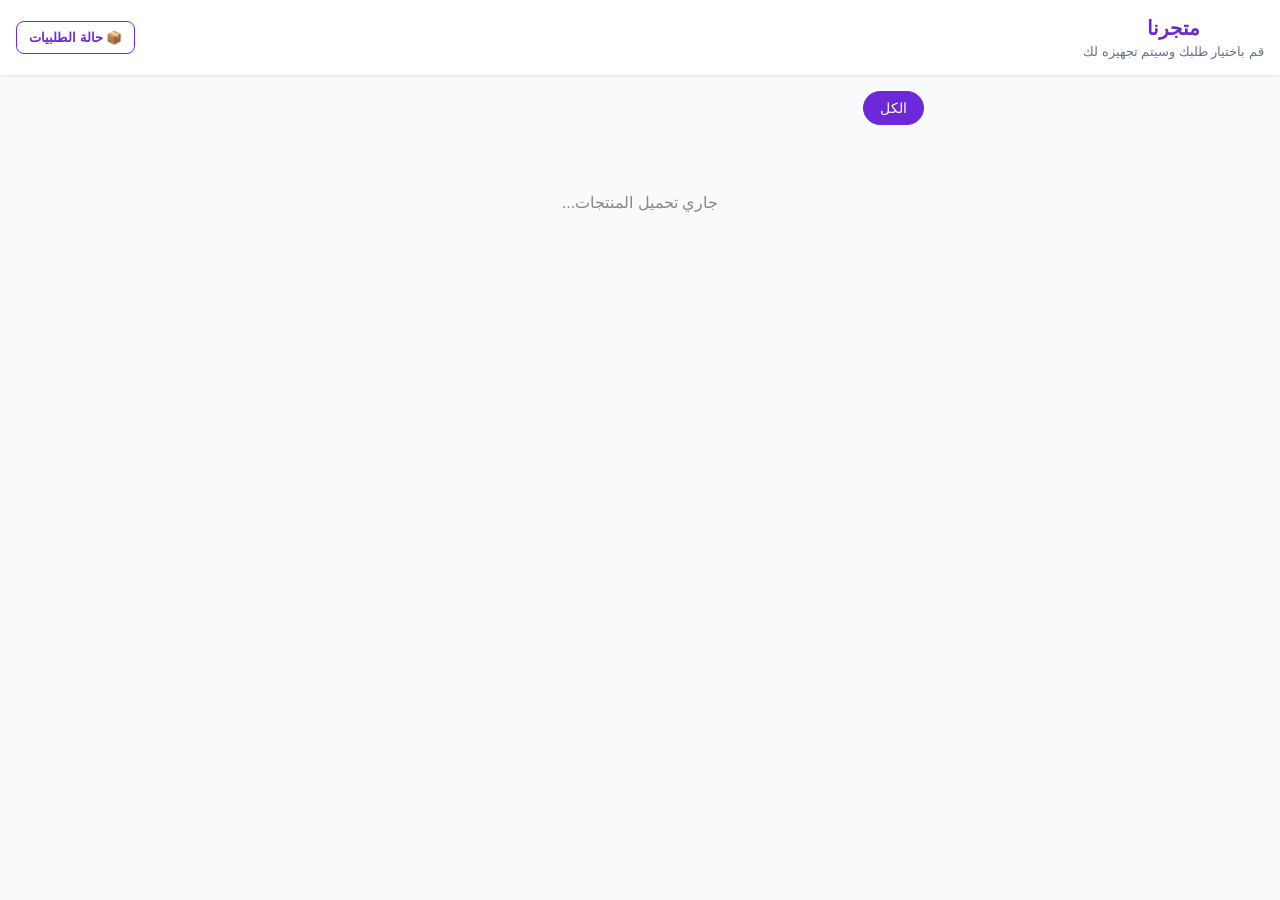
==== deploy_customer/index.html @ 6b64c836 "Add files via upload" ====
<!DOCTYPE html>
<html lang="ar" dir="rtl">
<head>
  <meta charset="UTF-8">
  <meta name="viewport" content="width=device-width, initial-scale=1.0">
  <title>طلب عبر الإنترنت</title>
  
  <!-- PWA Meta Tags -->
  <link rel="manifest" href="manifest.json">
  <meta name="theme-color" content="#6d28d9">
  <link rel="apple-touch-icon" href="icon.png">
  <meta name="apple-mobile-web-app-capable" content="yes">
  <meta name="apple-mobile-web-app-status-bar-style" content="black-translucent">
  <meta name="apple-mobile-web-app-title" content="المحل">
  <style>
    :root {
      --accent: #6d28d9;
      --bg: #f8fafc;
      --surface: #ffffff;
      --text: #0f172a;
      --text-muted: #64748b;
      --radius: 12px;
    }
    * { box-sizing: border-box; margin: 0; padding: 0; }
    body { font-family: 'Segoe UI', Tahoma, Geneva, Verdana, sans-serif; background: var(--bg); color: var(--text); padding-bottom: 80px; }
    header { background: var(--surface); padding: 16px; text-align: center; box-shadow: 0 1px 3px rgba(0,0,0,0.1); position: sticky; top: 0; z-index: 10; }
    h1 { font-size: 20px; color: var(--accent); margin-bottom: 4px; }
    p.subtitle { font-size: 13px; color: var(--text-muted); }
    
    .container { padding: 16px; max-width: 600px; margin: 0 auto; }
    
    .category-scroll { display: flex; overflow-x: auto; gap: 8px; padding-bottom: 12px; margin-bottom: 16px; scrollbar-width: none; }
    .category-scroll::-webkit-scrollbar { display: none; }
    .cat-btn { padding: 8px 16px; border-radius: 20px; border: 1px solid #e2e8f0; background: var(--surface); color: var(--text); font-size: 14px; white-space: nowrap; cursor: pointer; transition: 0.2s; }
    .cat-btn.active { background: var(--accent); color: white; border-color: var(--accent); }

    .grid { display: grid; grid-template-columns: repeat(2, 1fr); gap: 12px; }

    /* ── Product Card ── */
    .product-card {
      background: var(--surface);
      border-radius: var(--radius);
      overflow: hidden;
      display: flex;
      flex-direction: column;
      box-shadow: 0 2px 8px rgba(0,0,0,0.07);
      position: relative;
      border: 2px solid transparent;
      transition: box-shadow 0.2s, border-color 0.2s, transform 0.15s;
    }
    .product-card:hover { box-shadow: 0 4px 16px rgba(109,40,217,0.12); transform: translateY(-2px); }
    .product-card.in-cart { border-color: var(--accent); background: rgba(109, 40, 217, 0.04); }

    /* Badge */
    .cart-badge {
      position: absolute; top: 8px; right: 8px;
      background: var(--accent); color: white;
      width: 26px; height: 26px; border-radius: 50%;
      display: flex; align-items: center; justify-content: center;
      font-weight: bold; font-size: 13px;
      box-shadow: 0 2px 6px rgba(109,40,217,0.4); z-index: 10;
    }

    /* Product image — fills full card width with rounded top corners */
    .product-img-wrap {
      width: 100%; aspect-ratio: 1 / 1;
      overflow: hidden; background: #f1f5f9;
    }
    .product-img-wrap img {
      width: 100%; height: 100%; object-fit: cover;
      display: block; transition: transform 0.3s;
    }
    .product-card:hover .product-img-wrap img { transform: scale(1.04); }
    .product-img-emoji {
      width: 100%; aspect-ratio: 1 / 1;
      display: flex; align-items: center; justify-content: center;
      font-size: 52px; background: #f1f5f9;
    }

    /* Card body */
    .product-card-body {
      padding: 10px 10px 12px;
      display: flex; flex-direction: column; flex: 1;
    }
    .product-name {
      font-size: 13px; font-weight: 700;
      color: var(--text); line-height: 1.35;
      display: -webkit-box; -webkit-line-clamp: 2;
      -webkit-box-orient: vertical; overflow: hidden;
      margin-bottom: 6px;
    }
    .product-variants-hint {
      font-size: 12px; color: var(--accent);
      font-weight: 600; margin-bottom: 6px;
    }
    .product-price {
      font-size: 15px; color: var(--text); font-weight: 800;
      margin-bottom: 10px;
    }
    .product-price span.currency { font-size: 12px; font-weight: 600; color: var(--text-muted); margin-right: 2px; }

    /* Add-to-cart button */
    .add-btn {
      background: var(--accent); color: white;
      border: none; padding: 9px 12px;
      border-radius: 8px; width: 100%;
      font-size: 13px; font-weight: 700;
      cursor: pointer; transition: background 0.2s, opacity 0.2s;
      margin-top: auto;
    }
    .add-btn:active { opacity: 0.85; }
    
    .cart-bar { position: fixed; bottom: 0; left: 0; right: 0; background: var(--surface); padding: 16px; box-shadow: 0 -2px 10px rgba(0,0,0,0.1); display: flex; justify-content: space-between; align-items: center; z-index: 20; max-width: 600px; margin: 0 auto; }
    .cart-total { font-weight: bold; font-size: 16px; }
    .checkout-btn { background: var(--accent); color: white; border: none; padding: 10px 24px; border-radius: 8px; font-weight: bold; cursor: pointer; }
    
    /* Cart Drawer */
    .cart-drawer { position: fixed; top: 100%; left: 0; right: 0; bottom: 0; background: var(--bg); z-index: 100; transition: top 0.3s ease-in-out; display: flex; flex-direction: column; max-width: 600px; margin: 0 auto; box-shadow: 0 -4px 20px rgba(0,0,0,0.15); }
    .cart-drawer.active { top: 0; }
    
    .drawer-header { background: var(--surface); padding: 16px; display: flex; justify-content: space-between; align-items: center; border-bottom: 1px solid #e2e8f0; }
    .drawer-title { font-size: 18px; font-weight: bold; }
    .close-drawer { font-size: 24px; color: var(--text-muted); cursor: pointer; line-height: 1; }
    
    .drawer-content { flex: 1; overflow-y: auto; padding: 16px; }
    
    .cart-items { margin-bottom: 24px; }
    .cart-item { display: flex; justify-content: space-between; align-items: center; background: var(--surface); padding: 12px; border-radius: 8px; margin-bottom: 8px; box-shadow: 0 1px 2px rgba(0,0,0,0.05); }
    .cart-item-info { flex: 1; }
    .cart-item-name { font-weight: 600; font-size: 14px; margin-bottom: 4px; }
    .cart-item-price { color: var(--accent); font-size: 13px; font-weight: bold; }
    .cart-item-controls { display: flex; align-items: center; gap: 12px; background: var(--bg); border-radius: 20px; padding: 4px 8px; }
    .qty-btn { background: none; border: none; font-size: 18px; color: var(--text); cursor: pointer; width: 24px; height: 24px; display: flex; align-items: center; justify-content: center; }
    .qty-display { font-weight: bold; font-size: 14px; min-width: 20px; text-align: center; }

    .order-summary { background: var(--surface); padding: 16px; border-radius: 8px; margin-bottom: 24px; font-weight: bold; display: flex; justify-content: space-between; font-size: 16px; }
    
    .form-group { margin-bottom: 16px; }
    .form-label { display: block; font-size: 13px; margin-bottom: 6px; font-weight: 600; }
    .form-input { width: 100%; padding: 12px; border: 1px solid #cbd5e1; border-radius: 8px; font-family: inherit; font-size: 14px; }
    .form-input:focus { outline: none; border-color: var(--accent); }
    
    .drawer-footer { padding: 16px; background: var(--surface); border-top: 1px solid #e2e8f0; }
    .submit-btn { background: var(--accent); color: white; border: none; padding: 14px; border-radius: 8px; width: 100%; font-weight: bold; cursor: pointer; font-size: 16px; box-shadow: 0 4px 12px rgba(109, 40, 217, 0.3); }
    .submit-btn:disabled { background: #cbd5e1; cursor: not-allowed; box-shadow: none; }
  </style>
</head>
<body>

  <header style="display: flex; justify-content: space-between; align-items: center;">
    <div>
      <h1 id="store-name-display">متجرنا</h1>
      <p class="subtitle">قم باختيار طلبك وسيتم تجهيزه لك</p>
    </div>
    <button id="open-my-orders" style="background: white; border: 1px solid var(--accent); color: var(--accent); padding: 8px 12px; border-radius: 8px; font-weight: bold; font-size: 13px; cursor: pointer;">📦 حالة الطلبيات</button>
  </header>

  <div class="container">
    <div class="category-scroll" id="categories-container">
      <button class="cat-btn active" data-id="all">الكل</button>
      <!-- Categories -->
    </div>

    <div class="grid" id="products-container">
      <div style="text-align: center; grid-column: span 2; padding: 40px; color: #888;">جاري تحميل المنتجات...</div>
    </div>
  </div>

  <div class="cart-bar" id="cart-bar" style="display: none; cursor: pointer;">
    <div>
      <div style="font-size: 12px; color: var(--text-muted);">السلة (<span id="cart-count">0</span> منتجات)</div>
      <div class="cart-total" id="cart-total">0.00DH</div>
    </div>
    <button class="checkout-btn" id="open-checkout">عرض السلة</button>
  </div>

  <div class="cart-drawer" id="cart-drawer">
    <div class="drawer-header">
      <div class="drawer-title">🛒 سلة المشتريات</div>
      <div class="close-drawer" id="close-drawer">&times;</div>
    </div>
    
    <div class="drawer-content">
      <div class="cart-items" id="drawer-cart-items">
        <!-- Cart items injected here -->
      </div>
      
      <div class="order-summary">
        <span>الإجمالي المطلوب:</span>
        <span id="drawer-total-price" style="color: var(--accent);">0.00DH</span>
      </div>

      <div style="background: var(--surface); padding: 16px; border-radius: 8px; margin-bottom: 16px;">
        <h3 style="font-size: 14px; margin-bottom: 12px;">معلومات التوصيل</h3>
        <div class="form-group">
          <label class="form-label">الاسم الكريم</label>
          <input type="text" id="customer-name" class="form-input" placeholder="مثال: أحمد محمد" required>
        </div>
        <div class="form-group" style="margin-bottom: 0;">
          <label class="form-label">رقم الهاتف (واتساب)</label>
          <input type="tel" id="customer-phone" class="form-input" placeholder="مثال: 0612345678" required>
        </div>
      </div>
    </div>

    <div class="drawer-footer">
      <button id="add-more-products-btn" style="margin-bottom: 12px; width: 100%; padding: 12px; border-radius: 8px; font-weight: bold; background: var(--bg); border: 1px dashed var(--accent); color: var(--accent); cursor: pointer;">➕ إضافة منتجات أخرى</button>
      <button class="submit-btn" id="submit-order">تأكيد الطلب وإرسال</button>
    </div>
  </div>

  <div class="cart-drawer" id="orders-drawer">
    <div class="drawer-header">
      <div class="drawer-title">📦 طلباتي الحالية</div>
      <button id="logout-orders-btn" style="display: none; background: none; border: none; color: var(--accent); font-weight: bold; cursor: pointer; font-size: 13px; text-decoration: underline;">تسجيل الخروج</button>
      <div class="close-drawer" id="close-orders-drawer">&times;</div>
    </div>
    <div class="drawer-content">
      <div id="orders-phone-prompt" style="padding: 20px; text-align: center;">
        <p style="margin-bottom: 12px; font-size: 14px; color: var(--text-secondary);">يرجى إدخال رقم هاتفك للبحث عن طلباتك السابقة:</p>
        <input type="tel" id="orders-phone-input" class="form-input" placeholder="رقم الهاتف..." style="margin-bottom: 12px; text-align: center;">
        <button id="fetch-orders-btn" class="submit-btn" style="padding: 10px;">بحث عن الطلبات</button>
      </div>
      <div id="orders-list" style="display: none; flex-direction: column; gap: 12px; padding-top: 8px;">
        <div style="text-align:center; padding: 20px; color: var(--text-muted);">جاري التحميل...</div>
      </div>
    </div>
  </div>

  <!-- Image Zoom Modal -->
  <div id="image-zoom-modal" style="display: none; position: fixed; top: 0; left: 0; right: 0; bottom: 0; background: rgba(0,0,0,0.8); z-index: 10000; justify-content: center; align-items: center; cursor: pointer; padding: 20px;">
    <div style="position: relative; max-width: 100%; max-height: 100%;">
      <span style="position: absolute; top: -40px; right: 0; color: white; font-size: 30px; font-weight: bold; cursor: pointer;">&times;</span>
      <img id="image-zoom-target" src="" style="max-width: 100%; max-height: 80vh; object-fit: contain; border-radius: 8px; box-shadow: 0 4px 20px rgba(0,0,0,0.5);">
    </div>
  </div>

  <script type="module" src="customer.js?v=2"></script>
  <script>
    if ('serviceWorker' in navigator) {
      window.addEventListener('load', () => {
        navigator.serviceWorker.register('./sw.js').then(registration => {
          console.log('ServiceWorker registration successful');
        }).catch(err => {
          console.log('ServiceWorker registration failed: ', err);
        });
      });
    }
  </script>
</body>
</html>
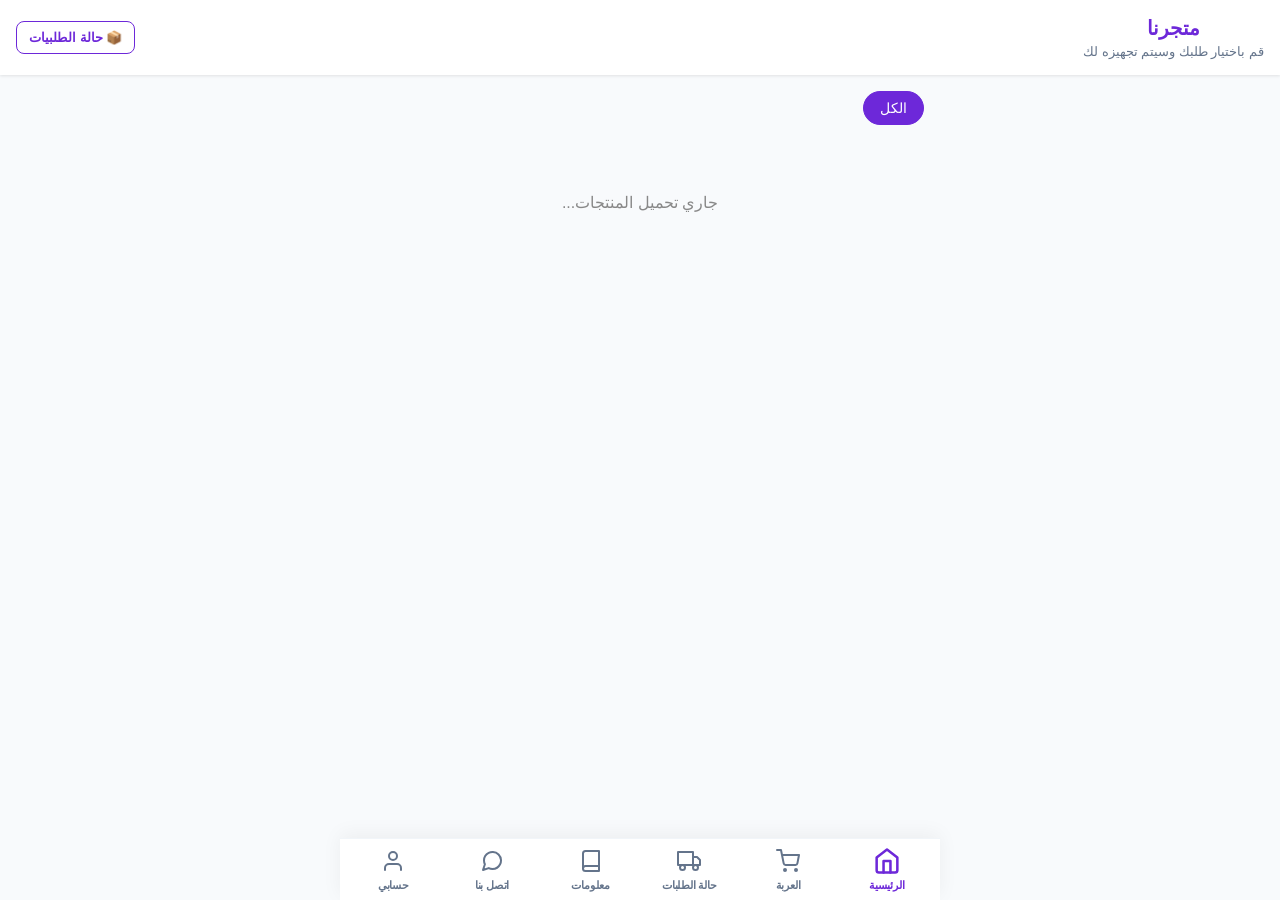
==== commit af865794: "Add files via upload" ====
--- a/deploy_customer/index.html
+++ b/deploy_customer/index.html
@@ -22,7 +22,7 @@
       --radius: 12px;
     }
     * { box-sizing: border-box; margin: 0; padding: 0; }
-    body { font-family: 'Segoe UI', Tahoma, Geneva, Verdana, sans-serif; background: var(--bg); color: var(--text); padding-bottom: 80px; }
+    body { font-family: 'Segoe UI', Tahoma, Geneva, Verdana, sans-serif; background: var(--bg); color: var(--text); padding-bottom: calc(72px + env(safe-area-inset-bottom, 0px)); }
     header { background: var(--surface); padding: 16px; text-align: center; box-shadow: 0 1px 3px rgba(0,0,0,0.1); position: sticky; top: 0; z-index: 10; }
     h1 { font-size: 20px; color: var(--accent); margin-bottom: 4px; }
     p.subtitle { font-size: 13px; color: var(--text-muted); }
@@ -110,12 +110,12 @@
     }
     .add-btn:active { opacity: 0.85; }
     
-    .cart-bar { position: fixed; bottom: 0; left: 0; right: 0; background: var(--surface); padding: 16px; box-shadow: 0 -2px 10px rgba(0,0,0,0.1); display: flex; justify-content: space-between; align-items: center; z-index: 20; max-width: 600px; margin: 0 auto; }
+    .cart-bar { position: fixed; bottom: calc(64px + env(safe-area-inset-bottom, 0px)); left: 0; right: 0; background: var(--surface); padding: 12px 16px; box-shadow: 0 -4px 12px rgba(0,0,0,0.06); display: flex; justify-content: space-between; align-items: center; z-index: 20; max-width: 600px; margin: 0 auto; border-top-left-radius: 16px; border-top-right-radius: 16px; }
     .cart-total { font-weight: bold; font-size: 16px; }
     .checkout-btn { background: var(--accent); color: white; border: none; padding: 10px 24px; border-radius: 8px; font-weight: bold; cursor: pointer; }
     
     /* Cart Drawer */
-    .cart-drawer { position: fixed; top: 100%; left: 0; right: 0; bottom: 0; background: var(--bg); z-index: 100; transition: top 0.3s ease-in-out; display: flex; flex-direction: column; max-width: 600px; margin: 0 auto; box-shadow: 0 -4px 20px rgba(0,0,0,0.15); }
+    .cart-drawer { position: fixed; top: 100%; left: 0; right: 0; bottom: calc(64px + env(safe-area-inset-bottom, 0px)); background: var(--bg); z-index: 100; transition: top 0.3s ease-in-out; display: flex; flex-direction: column; max-width: 600px; margin: 0 auto; box-shadow: 0 -4px 20px rgba(0,0,0,0.15); }
     .cart-drawer.active { top: 0; }
     
     .drawer-header { background: var(--surface); padding: 16px; display: flex; justify-content: space-between; align-items: center; border-bottom: 1px solid #e2e8f0; }
@@ -143,6 +143,18 @@
     .drawer-footer { padding: 16px; background: var(--surface); border-top: 1px solid #e2e8f0; }
     .submit-btn { background: var(--accent); color: white; border: none; padding: 14px; border-radius: 8px; width: 100%; font-weight: bold; cursor: pointer; font-size: 16px; box-shadow: 0 4px 12px rgba(109, 40, 217, 0.3); }
     .submit-btn:disabled { background: #cbd5e1; cursor: not-allowed; box-shadow: none; }
+    
+    /* Bottom Navigation Bar */
+    .bottom-nav { position: fixed; bottom: 0; left: 0; right: 0; background-color: #ffffff; display: flex; justify-content: space-around; align-items: center; padding: 8px 4px; padding-bottom: calc(8px + env(safe-area-inset-bottom, 0px)); box-shadow: 0 -4px 20px rgba(0, 0, 0, 0.05); z-index: 1000; border-top: 1px solid #f1f5f9; max-width: 600px; margin: 0 auto; }
+    .bottom-nav .nav-item { display: flex; flex-direction: column; align-items: center; justify-content: center; text-decoration: none; color: var(--text-muted); gap: 4px; flex: 1; position: relative; transition: color 0.2s ease, transform 0.2s ease; -webkit-tap-highlight-color: transparent; }
+    .bottom-nav .nav-item.active { color: var(--accent); }
+    .bottom-nav .nav-item:active { transform: scale(0.92); }
+    .bottom-nav .nav-icon { position: relative; display: flex; align-items: center; justify-content: center; width: 28px; height: 28px; }
+    .bottom-nav .nav-icon svg { width: 24px; height: 24px; transition: transform 0.25s cubic-bezier(0.34, 1.56, 0.64, 1), stroke-width 0.2s ease; }
+    .bottom-nav .nav-item.active .nav-icon svg { transform: scale(1.15); stroke-width: 2.2; }
+    .bottom-nav .nav-label { font-size: 11px; font-weight: 600; text-align: center; white-space: nowrap; letter-spacing: -0.2px; font-family: inherit; }
+    .nav-badge { position: absolute; top: -4px; right: -6px; background-color: #ef4444; color: white; font-size: 10px; font-weight: 800; min-width: 18px; height: 18px; border-radius: 10px; display: flex; align-items: center; justify-content: center; padding: 0 4px; border: 2px solid #ffffff; box-shadow: 0 2px 4px rgba(239, 68, 68, 0.3); transition: transform 0.3s ease; }
+    .nav-badge:empty, .nav-badge[data-count="0"] { display: none; }
   </style>
 </head>
 <body>
@@ -235,7 +247,117 @@
     </div>
   </div>
 
+  <nav class="bottom-nav" id="bottom-nav">
+    <a href="#" class="nav-item active" id="nav-home">
+      <div class="nav-icon">
+        <svg viewBox="0 0 24 24" fill="none" stroke="currentColor" stroke-width="2" stroke-linecap="round" stroke-linejoin="round"><path d="M3 9l9-7 9 7v11a2 2 0 0 1-2 2H5a2 2 0 0 1-2-2z"></path><polyline points="9 22 9 12 15 12 15 22"></polyline></svg>
+      </div>
+      <span class="nav-label">الرئيسية</span>
+    </a>
+    
+    <a href="#" class="nav-item" id="nav-cart">
+      <div class="nav-icon">
+        <svg viewBox="0 0 24 24" fill="none" stroke="currentColor" stroke-width="2" stroke-linecap="round" stroke-linejoin="round"><circle cx="9" cy="21" r="1"></circle><circle cx="20" cy="21" r="1"></circle><path d="M1 1h4l2.68 13.39a2 2 0 0 0 2 1.61h9.72a2 2 0 0 0 2-1.61L23 6H6"></path></svg>
+        <span class="nav-badge" id="nav-cart-count" data-count="0"></span>
+      </div>
+      <span class="nav-label">العربة</span>
+    </a>
+
+    <a href="#" class="nav-item" id="nav-orders">
+      <div class="nav-icon">
+        <svg viewBox="0 0 24 24" fill="none" stroke="currentColor" stroke-width="2" stroke-linecap="round" stroke-linejoin="round"><rect x="1" y="3" width="15" height="13"></rect><polygon points="16 8 20 8 23 11 23 16 16 16 16 8"></polygon><circle cx="5.5" cy="18.5" r="2.5"></circle><circle cx="18.5" cy="18.5" r="2.5"></circle></svg>
+      </div>
+      <span class="nav-label">حالة الطلبات</span>
+    </a>
+    
+    <a href="#" class="nav-item" id="nav-info">
+      <div class="nav-icon">
+        <svg viewBox="0 0 24 24" fill="none" stroke="currentColor" stroke-width="2" stroke-linecap="round" stroke-linejoin="round"><path d="M4 19.5A2.5 2.5 0 0 1 6.5 17H20"></path><path d="M6.5 2H20v20H6.5A2.5 2.5 0 0 1 4 19.5v-15A2.5 2.5 0 0 1 6.5 2z"></path></svg>
+      </div>
+      <span class="nav-label">معلومات</span>
+    </a>
+
+    <a href="https://wa.me/212771018442" class="nav-item" id="nav-contact" target="_blank">
+      <div class="nav-icon">
+        <svg viewBox="0 0 24 24" fill="none" stroke="currentColor" stroke-width="2" stroke-linecap="round" stroke-linejoin="round"><path d="M21 11.5a8.38 8.38 0 0 1-.9 3.8 8.5 8.5 0 0 1-7.6 4.7 8.38 8.38 0 0 1-3.8-.9L3 21l1.9-5.7a8.38 8.38 0 0 1-.9-3.8 8.5 8.5 0 0 1 4.7-7.6 8.38 8.38 0 0 1 3.8-.9h.5a8.48 8.48 0 0 1 8 8v.5z"></path></svg>
+      </div>
+      <span class="nav-label">اتصل بنا</span>
+    </a>
+
+    <a href="#" class="nav-item" id="nav-profile">
+      <div class="nav-icon">
+        <svg viewBox="0 0 24 24" fill="none" stroke="currentColor" stroke-width="2" stroke-linecap="round" stroke-linejoin="round"><path d="M20 21v-2a4 4 0 0 0-4-4H8a4 4 0 0 0-4 4v2"></path><circle cx="12" cy="7" r="4"></circle></svg>
+      </div>
+      <span class="nav-label">حسابي</span>
+    </a>
+  </nav>
+
   <script type="module" src="customer.js?v=2"></script>
+  <script>
+    document.addEventListener('DOMContentLoaded', () => {
+      const $el = id => document.getElementById(id);
+      const tabs = ['nav-home', 'nav-cart', 'nav-orders', 'nav-info', 'nav-contact', 'nav-profile'];
+      
+      function updateActiveTab(activeId) {
+        tabs.forEach(id => {
+          const el = $el(id);
+          if (el) el.classList.toggle('active', id === activeId);
+        });
+      }
+
+      if ($el('nav-home')) {
+        $el('nav-home').addEventListener('click', (e) => {
+          e.preventDefault();
+          updateActiveTab('nav-home');
+          if ($el('cart-drawer')) $el('cart-drawer').classList.remove('active');
+          if ($el('orders-drawer')) $el('orders-drawer').classList.remove('active');
+          window.scrollTo({ top: 0, behavior: 'smooth' });
+        });
+      }
+
+      if ($el('nav-cart')) {
+        $el('nav-cart').addEventListener('click', (e) => {
+          e.preventDefault();
+          updateActiveTab('nav-cart');
+          if ($el('cart-drawer')) $el('cart-drawer').classList.add('active');
+          if ($el('orders-drawer')) $el('orders-drawer').classList.remove('active');
+        });
+      }
+
+      if ($el('nav-orders')) {
+        $el('nav-orders').addEventListener('click', (e) => {
+          e.preventDefault();
+          updateActiveTab('nav-orders');
+          if ($el('orders-drawer')) $el('orders-drawer').classList.add('active');
+          if ($el('cart-drawer')) $el('cart-drawer').classList.remove('active');
+        });
+      }
+
+      if ($el('nav-info')) {
+        $el('nav-info').addEventListener('click', (e) => {
+          e.preventDefault();
+          updateActiveTab('nav-info');
+          // Can add specific logic here later
+        });
+      }
+      
+      if ($el('nav-profile')) {
+        $el('nav-profile').addEventListener('click', (e) => {
+          e.preventDefault();
+          updateActiveTab('nav-profile');
+          // Can add specific logic here later
+        });
+      }
+      
+      // Update active tab when drawers are closed manually
+      if ($el('close-drawer')) {
+        $el('close-drawer').addEventListener('click', () => updateActiveTab('nav-home'));
+      }
+      if ($el('close-orders-drawer')) {
+        $el('close-orders-drawer').addEventListener('click', () => updateActiveTab('nav-home'));
+      }
+    });
+  </script>
   <script>
     if ('serviceWorker' in navigator) {
       window.addEventListener('load', () => {
